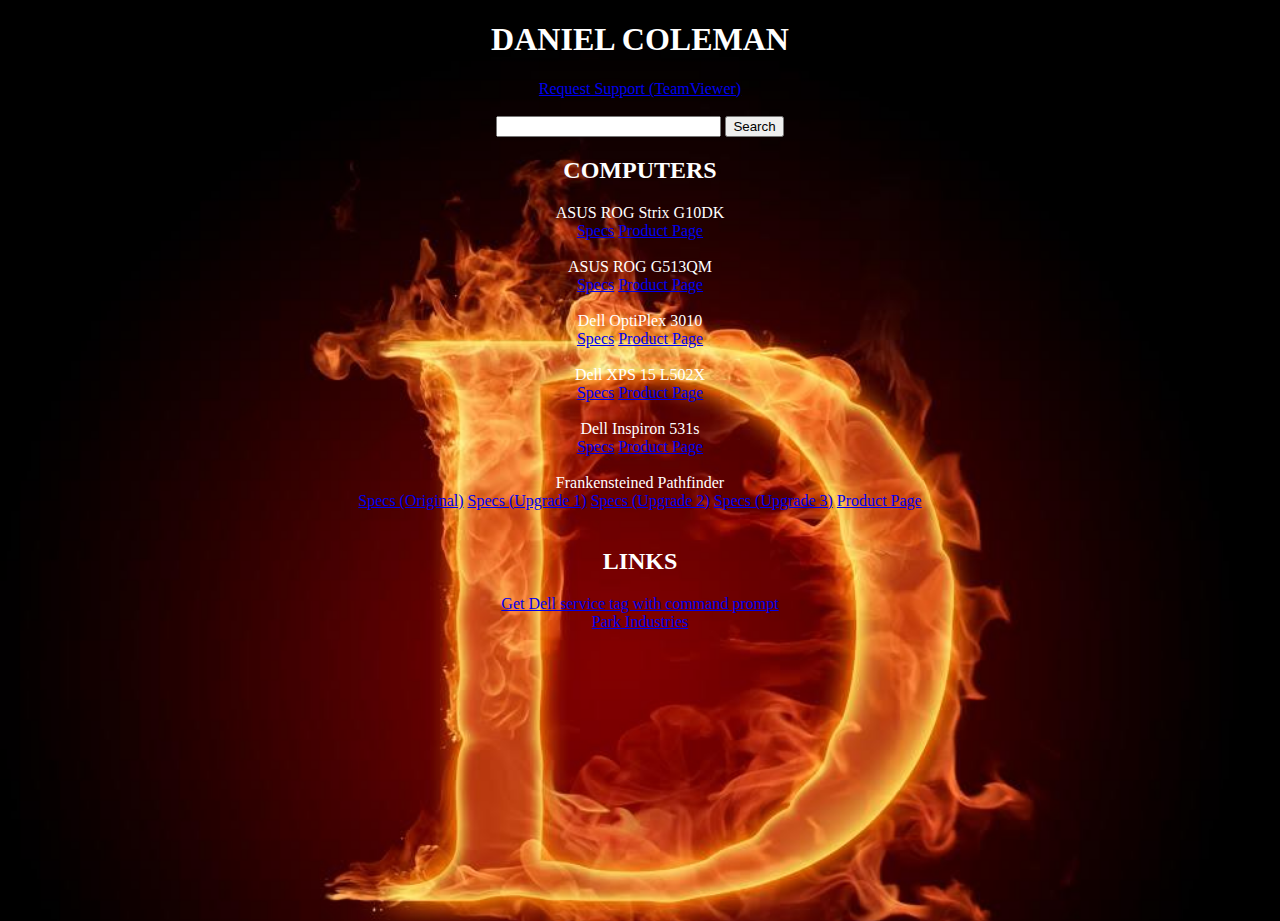
==== index.html @ 074c42c3 "Add files via upload" ====
<!DOCTYPE html>
	
<html>
    <head>
    <meta charset = "utf-8" />   
    <meta name="description" content="Daniel Coleman's professional website for all things professional.">
    <link rel="stylesheet" href="styles.css">
	<link rel = "shortcut icon" href = "dcoleman.png" type = "image/x-icon">	
	<title>Professional Professionalism</Title>
    </head>
<body>
<div>
<div align="center">
<h1>DANIEL COLEMAN</h1>
<a href="https://get.teamviewer.com/coleman82">Request Support (TeamViewer)</a>
</div>
<br>

<div align="center">
<form method="get" action="http://www.google.com/search" target="_blank">
<input type="text" name="q" size="25" style="color:#808080;"
maxlength="255"
onfocus="if(this.value==this.defaultValue)this.value=''; this.style.color='black';" onblur="if(this.value=='')this.value=this.defaultValue; "/>
<input type="submit" value="Search"/>
</form>
</div>

<div align="center">
<h2>COMPUTERS</h2>
ASUS ROG Strix G10DK<br>
<a href="rog-desktop.html">Specs</a>
<a href="https://rog.asus.com/desktops/mid-tower/rog-strix-g10dk-series/">Product Page</a>
<br><br>
ASUS ROG G513QM<br>
<a href="rog-laptop.html">Specs</a>
<a href="https://rog.asus.com/laptops/rog-strix/2021-rog-strix-g15-series/"> Product Page</a>
<br><br>
Dell OptiPlex 3010<br>
<a href="optiplex-3010.html">Specs</a>
<a href="https://www.dell.com/support/home/en-us/product-support/servicetag/BB7PPV1">Product Page</a>
<br><br>
Dell XPS 15 L502X<br>
<a href="XPS-15-L502X.html">Specs</a>
<a href="https://www.dell.com/support/home/en-us/product-support/servicetag/B1NDTQ1">Product Page</a>
<br><br>
Dell Inspiron 531s<br>
<a href="inspiron-531s.html">Specs</a>
<a href="https://www.dell.com/support/home/en-us/product-support/servicetag/G1GRPH1">Product Page</a>
<br><br>
Frankensteined Pathfinder<br>
<a href="PATHFINDER-Frankenstein.html">Specs (Original)</a>
<a href="PATHFINDER-Frankenstein-upgrade1.html">Specs (Upgrade 1)</a>
<a href="PATHFINDER-Frankenstein-upgrade2.html">Specs (Upgrade 2)</a>
<a href="PATHFINDER-Frankenstein-upgrade3.html">Specs (Upgrade 3)</a>
<a href="http://dlcdnet.asus.com/pub/ASUS/mb/LGA1150/H97M-E/E9092_H97M-E.pdf">Product Page</a>
</div>

<br>

<div align="center">
<h2>LINKS</h2>
<a href="https://www.dell.com/support/kbdoc/en-us/000130711/how-to-locate-your-system-service-tag-using-command-prompt">Get Dell service tag with command prompt</a> <br>
<a href="https://www.parkindustries.com/">Park Industries</a><br>
</div>
</div>
</body>
---- styles.css ----
html,body {
  height: 100%;

}

body {  
  background-image: url('d.jpg');
  background-repeat: no-repeat;
  background-size: cover;
  background-color: black;
  color: white;
  margin: 0;
  font-family:"sans-serif";
}
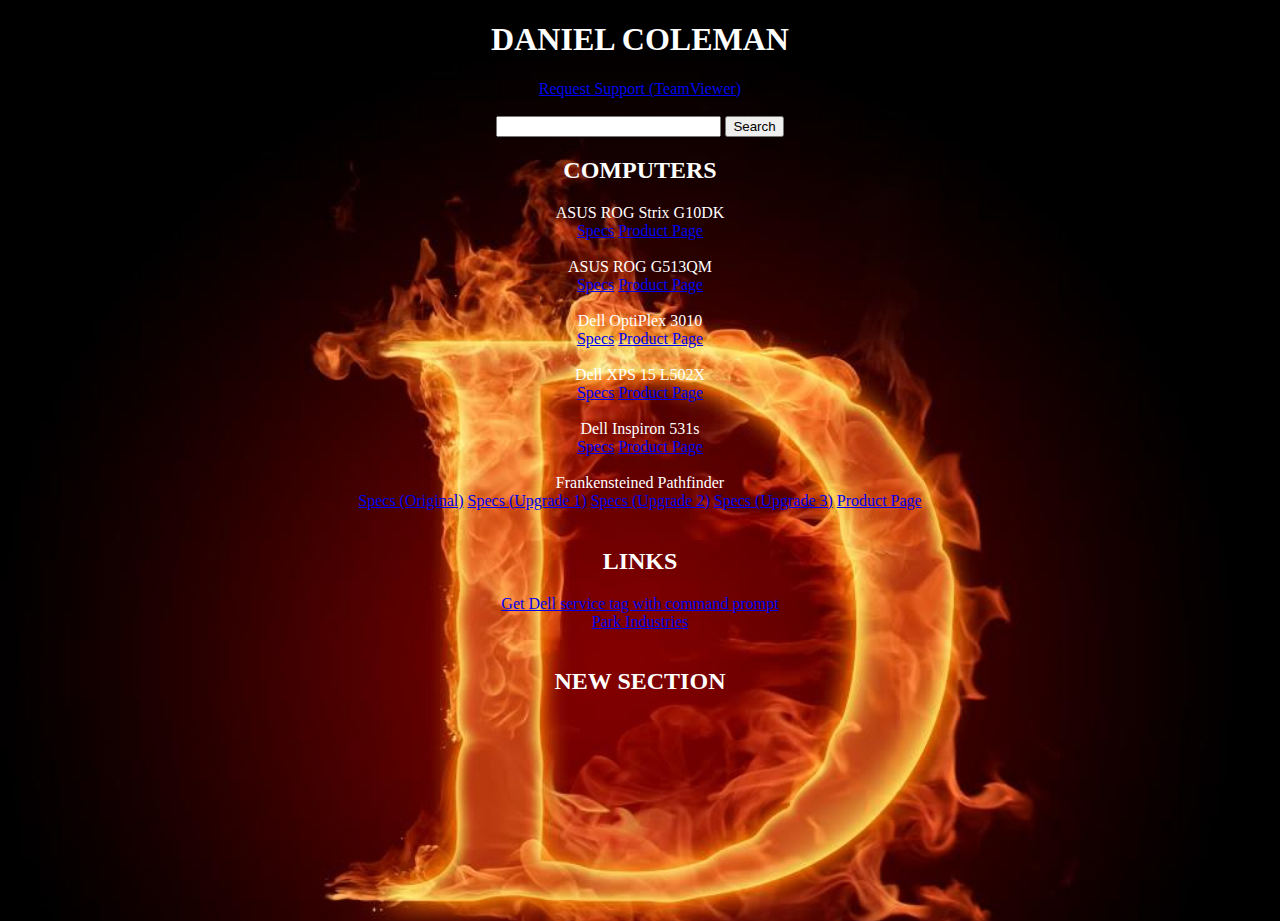
==== commit 05f81745: "Update index.html" ====
--- a/index.html
+++ b/index.html
@@ -62,5 +62,11 @@
 <a href="https://www.dell.com/support/kbdoc/en-us/000130711/how-to-locate-your-system-service-tag-using-command-prompt">Get Dell service tag with command prompt</a> <br>
 <a href="https://www.parkindustries.com/">Park Industries</a><br>
 </div>
+
+<br>
+
+<div align="center">
+<h2>NEW SECTION</h2>
+</div>
 </div>
 </body>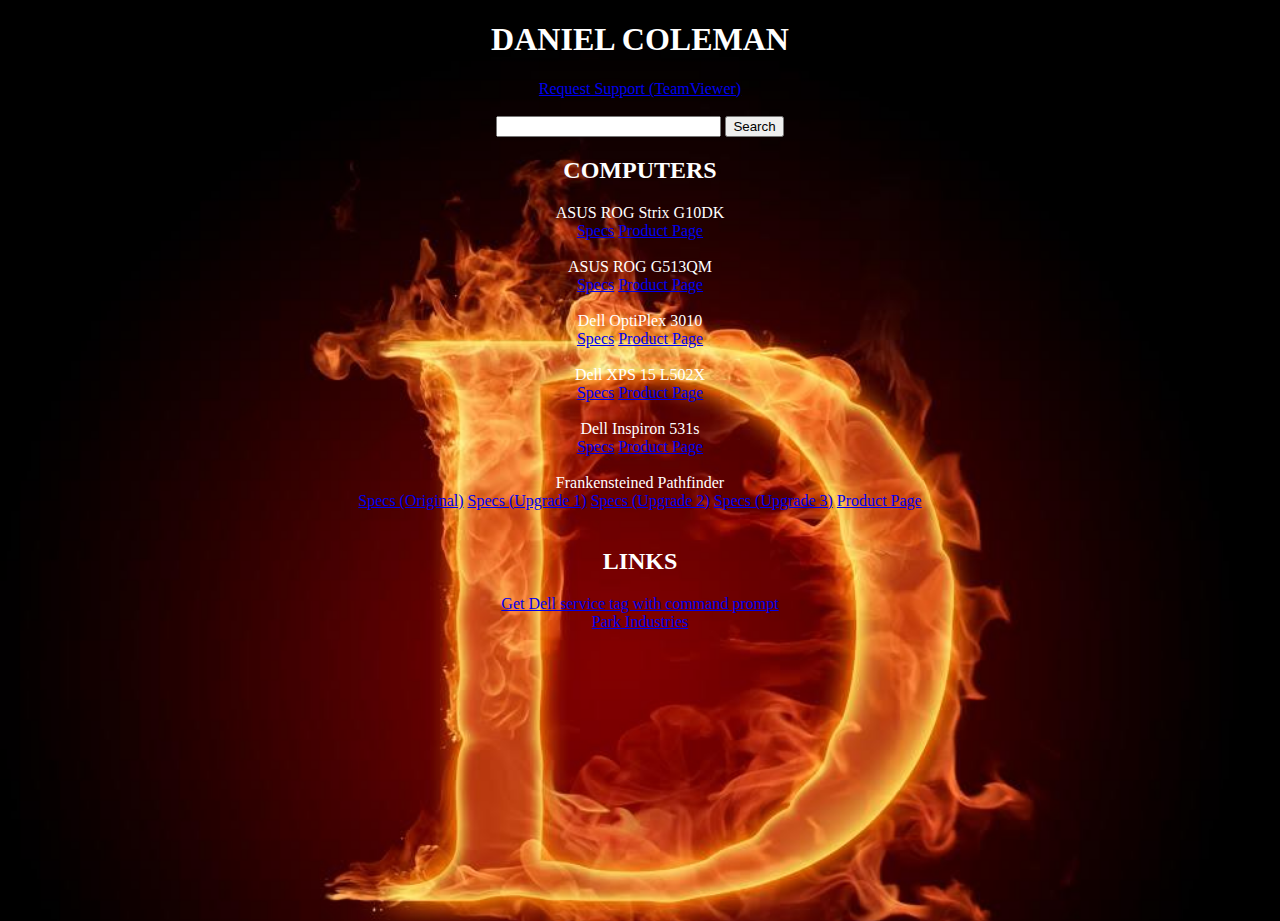
==== commit 0182a765: "Update index.html" ====
--- a/index.html
+++ b/index.html
@@ -63,10 +63,5 @@
 <a href="https://www.parkindustries.com/">Park Industries</a><br>
 </div>
 
-<br>
-
-<div align="center">
-<h2>NEW SECTION</h2>
-</div>
 </div>
 </body>